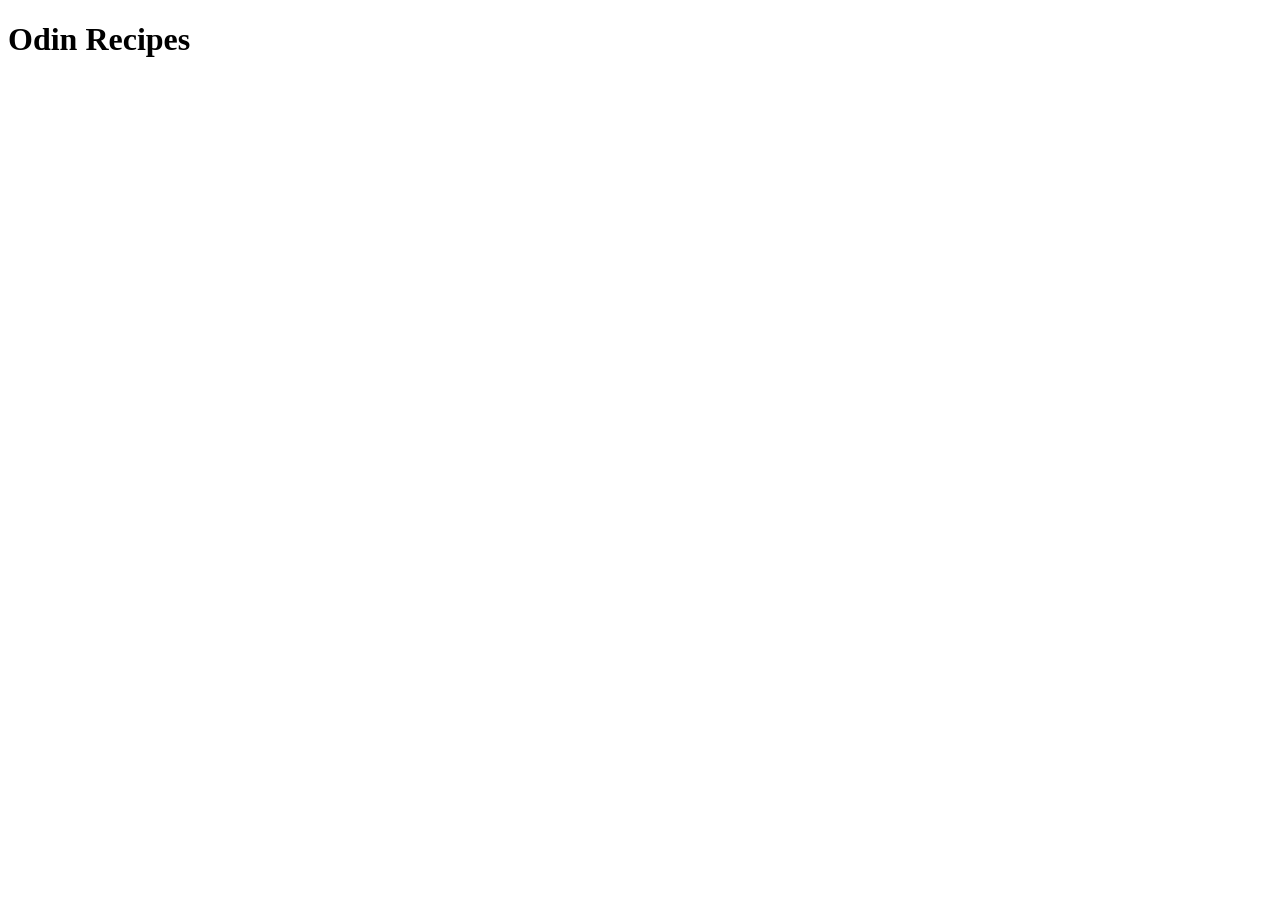
==== index.html @ 422e4354 "Hompage added" ====
<!DOCTYPE html>
<html lang="en">
<head>
    <meta charset="UTF-8">
    <meta name="viewport" content="width=device-width, initial-scale=1.0">
    <title>Recipes Homepage</title>
</head>
<body>
    <h1>Odin Recipes</h1>
    
</body>
</html>
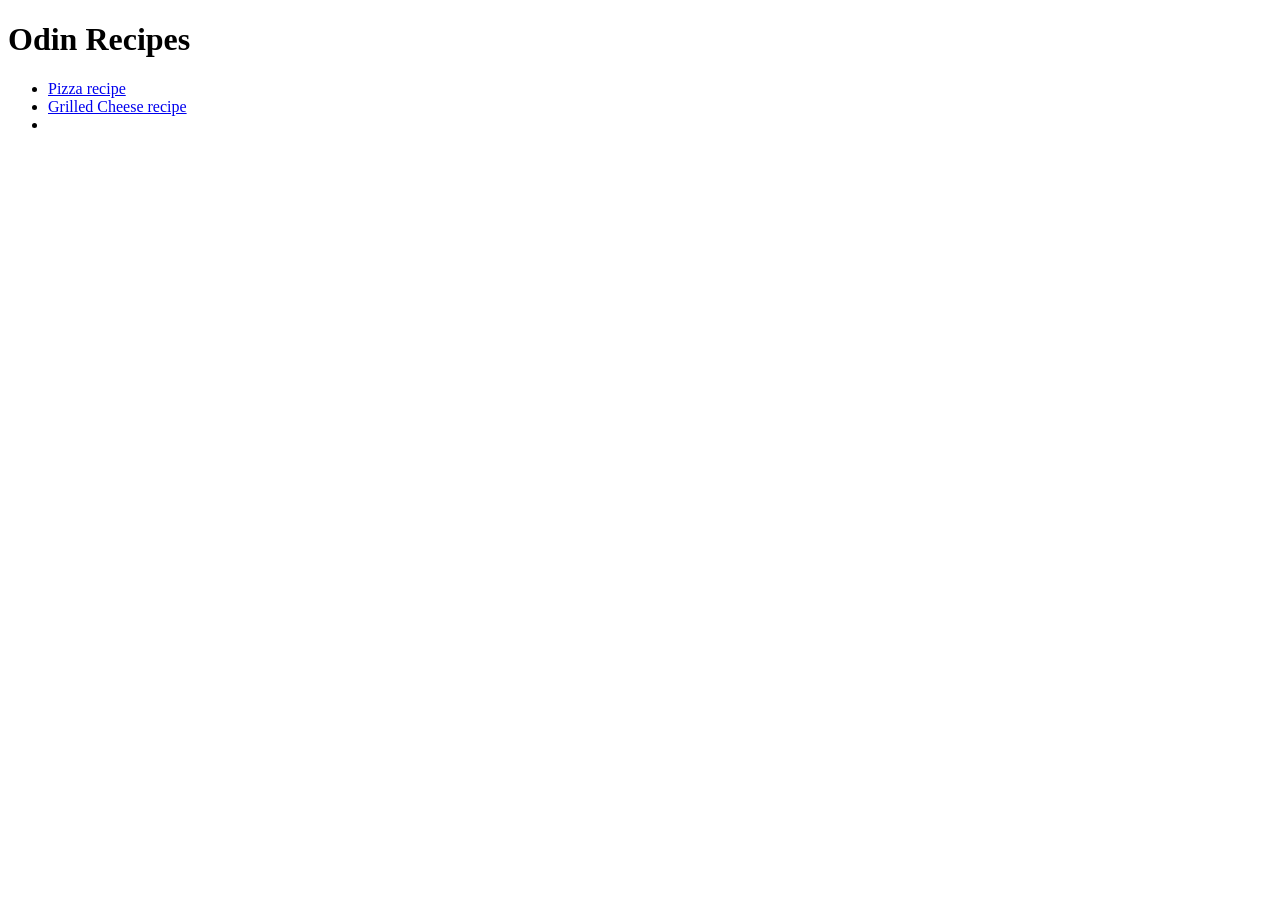
==== commit adb548ee: "Add links to other pages" ====
--- a/index.html
+++ b/index.html
@@ -7,6 +7,12 @@
 </head>
 <body>
     <h1>Odin Recipes</h1>
+    <ul>
+        <li><a href="recipes/pizza.html">Pizza recipe</a></li>
+        <li><a href="recipes/grilledCheese.html">Grilled Cheese recipe</a></li>
+        <li><a href="recipes/scrambledEggs.html"></a></li>
+
+    </ul>
     
 </body>
 </html>
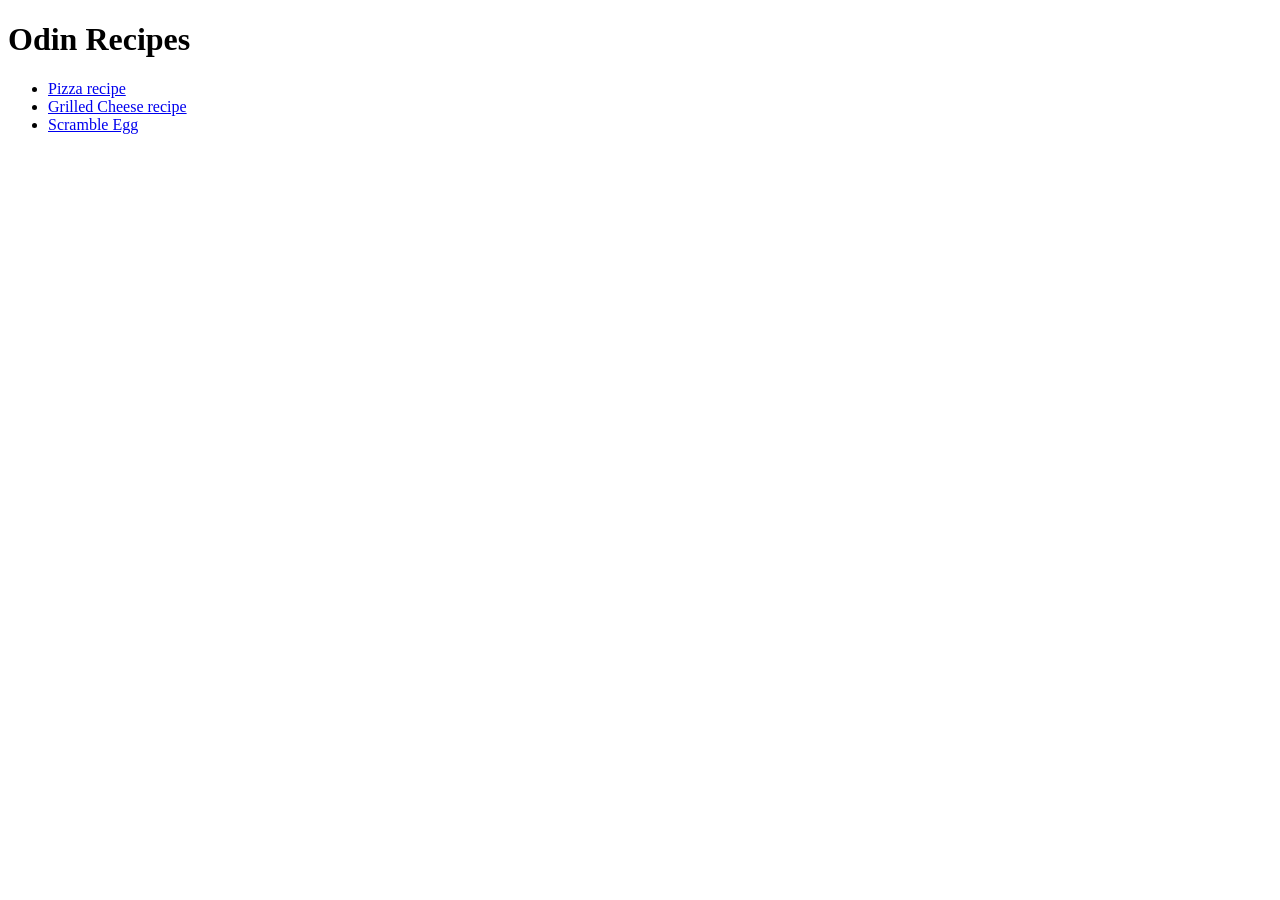
==== commit 2de047f9: "Fix typos" ====
--- a/index.html
+++ b/index.html
@@ -10,7 +10,7 @@
     <ul>
         <li><a href="recipes/pizza.html">Pizza recipe</a></li>
         <li><a href="recipes/grilledCheese.html">Grilled Cheese recipe</a></li>
-        <li><a href="recipes/scrambledEggs.html"></a></li>
+        <li><a href="recipes/scrambledEggs.html">Scramble Egg</a></li>
 
     </ul>
     
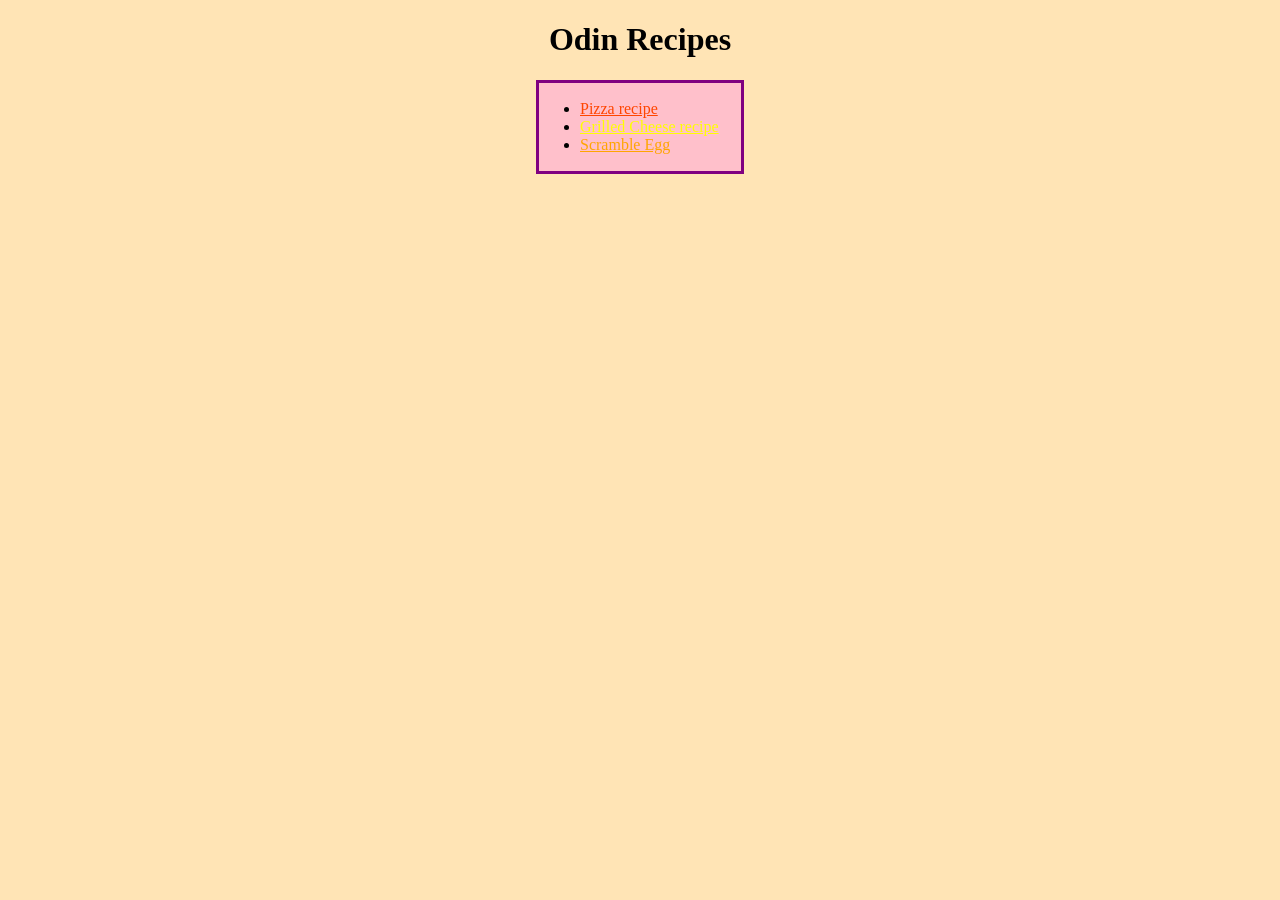
==== commit 14eedd48: "add a bit of style" ====
--- a/index.html
+++ b/index.html
@@ -1,18 +1,21 @@
 <!DOCTYPE html>
 <html lang="en">
 <head>
+    <link rel="stylesheet" href="./styles.css">
     <meta charset="UTF-8">
     <meta name="viewport" content="width=device-width, initial-scale=1.0">
     <title>Recipes Homepage</title>
 </head>
 <body>
-    <h1>Odin Recipes</h1>
-    <ul>
-        <li><a href="recipes/pizza.html">Pizza recipe</a></li>
-        <li><a href="recipes/grilledCheese.html">Grilled Cheese recipe</a></li>
-        <li><a href="recipes/scrambledEggs.html">Scramble Egg</a></li>
+    <h1 class="header">Odin Recipes</h1>
+    <div class="recipes">
+        <ul>
+            <li id="item-1"><a href="recipes/pizza.html">Pizza recipe</a></li>
+            <li id="item-2"><a href="recipes/grilledCheese.html">Grilled Cheese recipe</a></li>
+            <li id="item-3"><a href="recipes/scrambledEggs.html">Scramble Egg</a></li>
 
-    </ul>
+        </ul>
+    </div>
     
 </body>
 </html>
--- a/styles.css
+++ b/styles.css
@@ -0,0 +1,68 @@
+body{
+    background-color:moccasin;
+}
+
+
+*{
+    font-family:'Times New Roman', Times, serif;
+}
+
+.header,
+.pizza-header,
+.egg-header,
+.grill-header{
+    text-align:center;
+}
+
+.pizza-header,
+.egg-header,
+.grill-header{
+    border-left: 3px solid salmon;
+    border-right: 3px solid salmon;
+    width:fit-content;
+    margin:auto;
+    padding: 4px;
+}
+
+.recipes{
+    border: 3px solid purple;
+    background-color: pink;
+    padding: 1px;
+    margin:auto;
+    width: 200px;
+
+}
+
+#item-1 a{
+    color:orangered;
+}
+
+#item-2 a{
+    color:yellow;
+}
+
+#item-3 a{
+    color:orange;
+}
+
+
+
+.description,
+.ingredients,
+.steps,
+.img{
+    border-bottom: 3px solid salmon;
+}
+
+img{
+    display:block;
+    margin:7px auto;
+    border: 3px dotted khaki;
+    
+}
+
+.home-link{
+    border-bottom: 3px solid red;
+    border-right: 3px solid orangered;
+    width:fit-content;
+}
